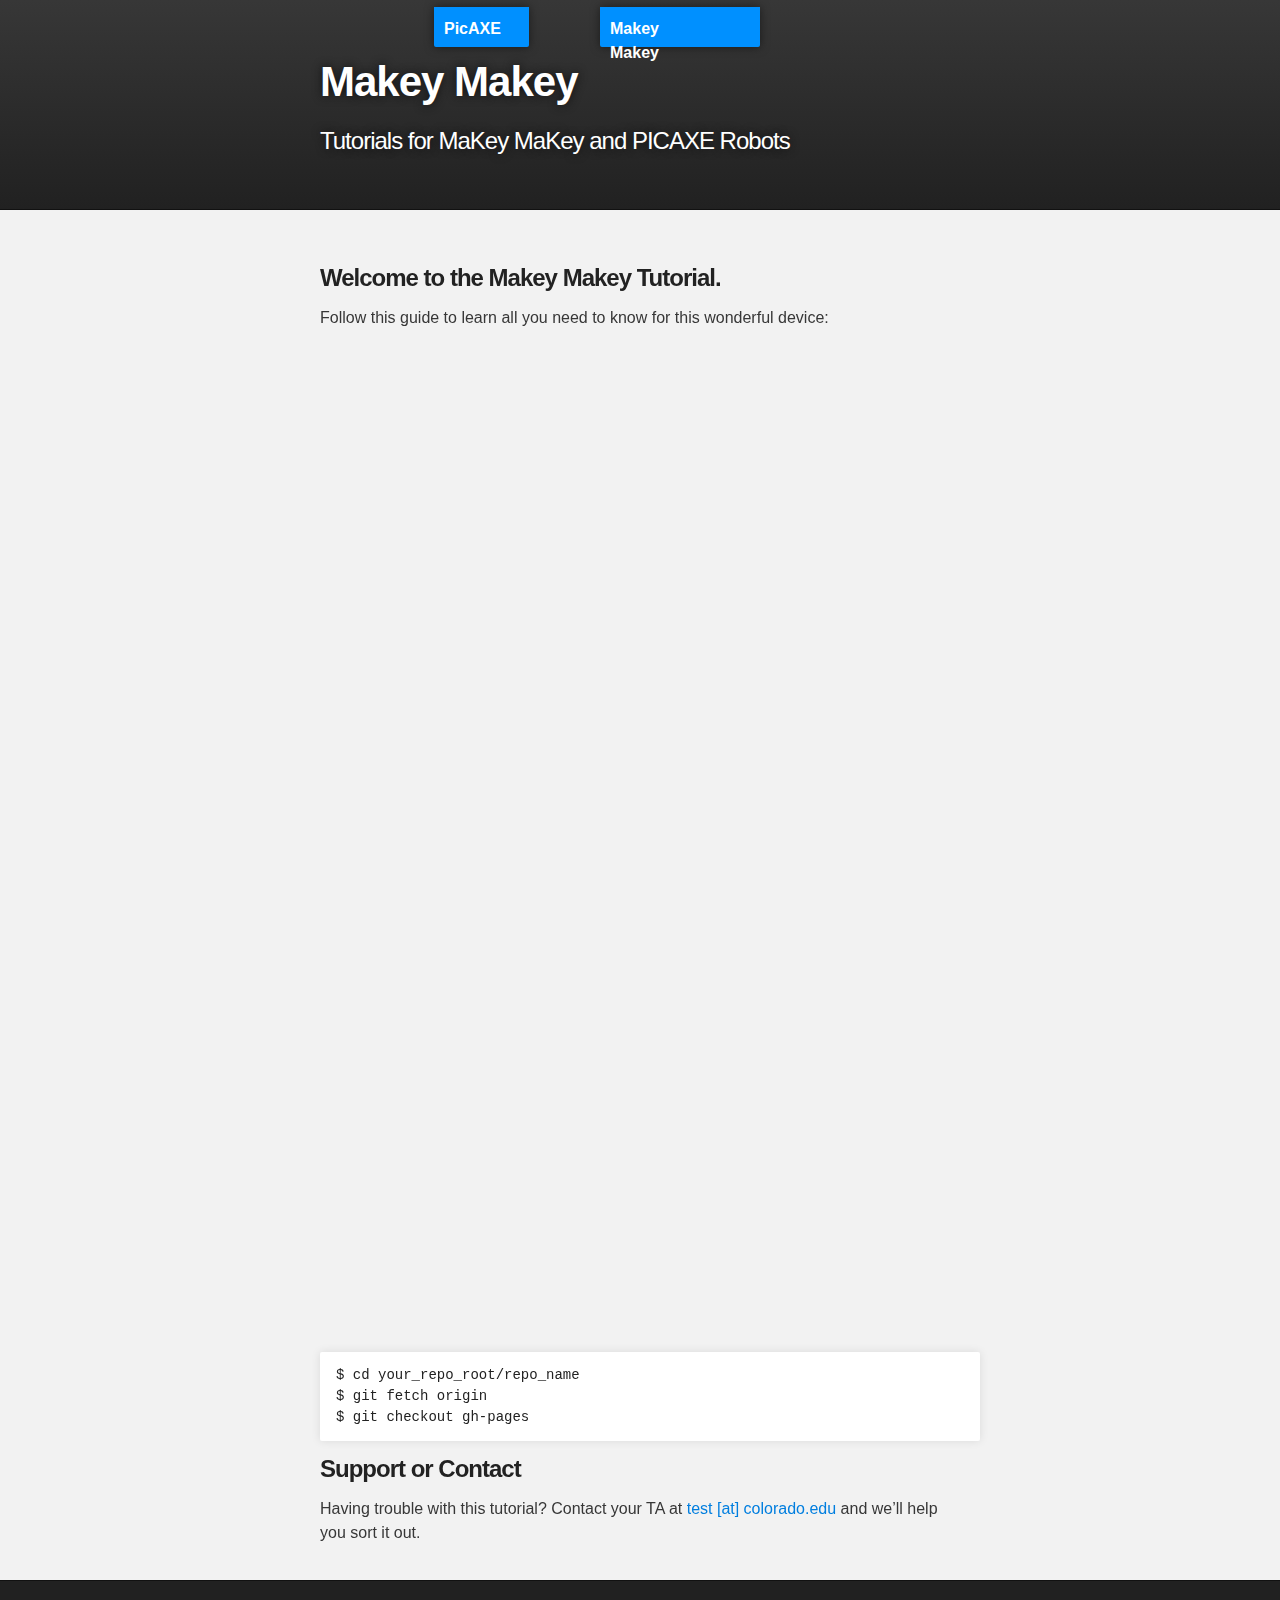
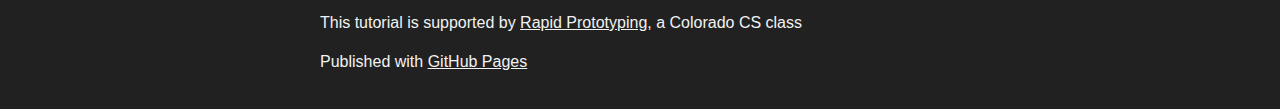
==== makeyx2.html @ ee7b0b69 "made the makey and picaxe pages" ====
<!DOCTYPE html>
<html>

  <head>
    <meta charset='utf-8' />
    <meta http-equiv="X-UA-Compatible" content="chrome=1" />
    <meta name="description" content="Rapidtutorials.github.io : Tutorials for MaKey MaKey and PICAXE Robots" />

    <link rel="stylesheet" type="text/css" media="screen" href="stylesheets/stylesheet.css">

    <title>Makey Makey</title>
  </head>

  <body>

    <!-- HEADER -->
    <div id="header_wrap" class="outer">
        <header class="inner">
          <a id="forkme_banner" href='picaxe.html' style="margin-top: 7px; height: 20px; margin-left: 120px; left: 170px; width: 100px">Makey Makey</a>
          <a id="forkme_banner" href='makeyx2.html' style="margin-top: 7px; height: 20px; margin-left: 120px; left: 4px; width: 35px">PicAXE</a>

          <h1 id="project_title">Makey Makey</h1>
          <h2 id="project_tagline">Tutorials for MaKey MaKey and PICAXE Robots</h2>

           
        </header>
    </div>

    <!-- MAIN CONTENT -->

    <div id="main_content_wrap" class="outer">
      <section id="main_content" class="inner">

        <h3>
<a name="welcome-to-github-pages" class="anchor" href="#welcome-to-github-pages"><span class="octicon octicon-link"></span></a>Welcome to the Makey Makey Tutorial.</h3>

<p>Follow this guide to learn all you need to know for this wonderful device:</p>

<iframe src="https://docs.google.com/document/d/1FEYG1sIj_Lcjqgi11RWb9XPCcEeVuSqR7ED73CElY1U/pub?embedded=true" style="width: 120%; height: 1000px;"></iframe>

<pre><code>$ cd your_repo_root/repo_name
$ git fetch origin
$ git checkout gh-pages
</code></pre>



<h3>
<a name="support-or-contact" class="anchor" href="#support-or-contact"><span class="octicon octicon-link"></span></a>Support or Contact</h3>

<p>Having trouble with this tutorial? Contact your TA at <a href="mailto:support@github.com">test [at] colorado.edu</a> and we’ll help you sort it out.</p>
      </section>
    </div>

    <!-- FOOTER  -->
    <div id="footer_wrap" class="outer">
      <footer class="inner">
        <p class="copyright">This tutorial is supported by <a href="https://github.com/ChrisFichman">Rapid Prototyping</a>, a Colorado CS class </p>
        <p>Published with <a href="http://pages.github.com">GitHub Pages</a></p>
      </footer>
    </div>

    

  </body>
</html>
---- stylesheets/stylesheet.css ----
/*******************************************************************************
Slate Theme for GitHub Pages
by Jason Costello, @jsncostello
*******************************************************************************/

@import url(pygment_trac.css);

/*******************************************************************************
MeyerWeb Reset
*******************************************************************************/

html, body, div, span, applet, object, iframe,
h1, h2, h3, h4, h5, h6, p, blockquote, pre,
a, abbr, acronym, address, big, cite, code,
del, dfn, em, img, ins, kbd, q, s, samp,
small, strike, strong, sub, sup, tt, var,
b, u, i, center,
dl, dt, dd, ol, ul, li,
fieldset, form, label, legend,
table, caption, tbody, tfoot, thead, tr, th, td,
article, aside, canvas, details, embed,
figure, figcaption, footer, header, hgroup,
menu, nav, output, ruby, section, summary,
time, mark, audio, video {
  margin: 0;
  padding: 0;
  border: 0;
  font: inherit;
  vertical-align: baseline;
}

/* HTML5 display-role reset for older browsers */
article, aside, details, figcaption, figure,
footer, header, hgroup, menu, nav, section {
  display: block;
}

ol, ul {
  list-style: none;
}

table {
  border-collapse: collapse;
  border-spacing: 0;
}

/*******************************************************************************
Theme Styles
*******************************************************************************/

body {
  box-sizing: border-box;
  color:#373737;
  background: #212121;
  font-size: 16px;
  font-family: 'Myriad Pro', Calibri, Helvetica, Arial, sans-serif;
  line-height: 1.5;
  -webkit-font-smoothing: antialiased;
}

h1, h2, h3, h4, h5, h6 {
  margin: 10px 0;
  font-weight: 700;
  color:#222222;
  font-family: 'Lucida Grande', 'Calibri', Helvetica, Arial, sans-serif;
  letter-spacing: -1px;
}

h1 {
  font-size: 36px;
  font-weight: 700;
}

h2 {
  padding-bottom: 10px;
  font-size: 32px;
  background: url('../images/bg_hr.png') repeat-x bottom;
}

h3 {
  font-size: 24px;
}

h4 {
  font-size: 21px;
}

h5 {
  font-size: 18px;
}

h6 {
  font-size: 16px;
}

p {
  margin: 10px 0 15px 0;
}

footer p {
  color: #f2f2f2;
}

a {
  text-decoration: none;
  color: #007edf;
  text-shadow: none;

  transition: color 0.5s ease;
  transition: text-shadow 0.5s ease;
  -webkit-transition: color 0.5s ease;
  -webkit-transition: text-shadow 0.5s ease;
  -moz-transition: color 0.5s ease;
  -moz-transition: text-shadow 0.5s ease;
  -o-transition: color 0.5s ease;
  -o-transition: text-shadow 0.5s ease;
  -ms-transition: color 0.5s ease;
  -ms-transition: text-shadow 0.5s ease;
}

a:hover, a:focus {text-decoration: underline;}

footer a {
  color: #F2F2F2;
  text-decoration: underline;
}

em {
  font-style: italic;
}

strong {
  font-weight: bold;
}

img {
  position: relative;
  margin: 0 auto;
  max-width: 739px;
  padding: 5px;
  margin: 10px 0 10px 0;
  border: 1px solid #ebebeb;

  box-shadow: 0 0 5px #ebebeb;
  -webkit-box-shadow: 0 0 5px #ebebeb;
  -moz-box-shadow: 0 0 5px #ebebeb;
  -o-box-shadow: 0 0 5px #ebebeb;
  -ms-box-shadow: 0 0 5px #ebebeb;
}

p img {
  display: inline;
  margin: 0;
  padding: 0;
  vertical-align: middle;
  text-align: center;
  border: none;
}

pre, code {
  width: 100%;
  color: #222;
  background-color: #fff;

  font-family: Monaco, "Bitstream Vera Sans Mono", "Lucida Console", Terminal, monospace;
  font-size: 14px;

  border-radius: 2px;
  -moz-border-radius: 2px;
  -webkit-border-radius: 2px;
}

pre {
  width: 100%;
  padding: 10px;
  box-shadow: 0 0 10px rgba(0,0,0,.1);
  overflow: auto;
}

code {
  padding: 3px;
  margin: 0 3px;
  box-shadow: 0 0 10px rgba(0,0,0,.1);
}

pre code {
  display: block;
  box-shadow: none;
}

blockquote {
  color: #666;
  margin-bottom: 20px;
  padding: 0 0 0 20px;
  border-left: 3px solid #bbb;
}


ul, ol, dl {
  margin-bottom: 15px
}

ul {
  list-style: inside;
  padding-left: 20px;
}

ol {
  list-style: decimal inside;
  padding-left: 20px;
}

dl dt {
  font-weight: bold;
}

dl dd {
  padding-left: 20px;
  font-style: italic;
}

dl p {
  padding-left: 20px;
  font-style: italic;
}

hr {
  height: 1px;
  margin-bottom: 5px;
  border: none;
  background: url('../images/bg_hr.png') repeat-x center;
}

table {
  border: 1px solid #373737;
  margin-bottom: 20px;
  text-align: left;
 }

th {
  font-family: 'Lucida Grande', 'Helvetica Neue', Helvetica, Arial, sans-serif;
  padding: 10px;
  background: #373737;
  color: #fff;
 }

td {
  padding: 10px;
  border: 1px solid #373737;
 }

form {
  background: #f2f2f2;
  padding: 20px;
}

/*******************************************************************************
Full-Width Styles
*******************************************************************************/

.outer {
  width: 100%;
}

.inner {
  position: relative;
  max-width: 640px;
  padding: 20px 10px;
  margin: 0 auto;
}

#forkme_banner {
  display: block;
  position: absolute;
  top:0;
  right: 10px;
  z-index: 10;
  padding: 10px 50px 10px 10px;
  color: #fff;
  background: #0090ff no-repeat 95% 50%; 
  font-weight: 700;
  box-shadow: 0 0 10px rgba(0,0,0,.5);
  border-bottom-left-radius: 2px;
  border-bottom-right-radius: 2px;
}

#header_wrap {
  background: #212121;
  background: -moz-linear-gradient(top, #373737, #212121);
  background: -webkit-linear-gradient(top, #373737, #212121);
  background: -ms-linear-gradient(top, #373737, #212121);
  background: -o-linear-gradient(top, #373737, #212121);
  background: linear-gradient(top, #373737, #212121);
}

#header_wrap .inner {
  padding: 50px 10px 30px 10px;
}

#project_title {
  margin: 0;
  color: #fff;
  font-size: 42px;
  font-weight: 700;
  text-shadow: #111 0px 0px 10px;
}

#project_tagline {
  color: #fff;
  font-size: 24px;
  font-weight: 300;
  background: none;
  text-shadow: #111 0px 0px 10px;
}

#downloads {
  position: absolute;
  width: 210px;
  z-index: 10;
  bottom: -40px;
  right: 0;
  height: 70px;
  background: url('../images/icon_download.png') no-repeat 0% 90%;
}

.zip_download_link {
  display: block;
  float: right;
  width: 90px;
  height:70px;
  text-indent: -5000px;
  overflow: hidden;
  background: url(../images/sprite_download.png) no-repeat bottom left;
}

.tar_download_link {
  display: block;
  float: right;
  width: 90px;
  height:70px;
  text-indent: -5000px;
  overflow: hidden;
  background: url(../images/sprite_download.png) no-repeat bottom right;
  margin-left: 10px;
}

.zip_download_link:hover {
  background: url(../images/sprite_download.png) no-repeat top left;
}

.tar_download_link:hover {
  background: url(../images/sprite_download.png) no-repeat top right;
}

#main_content_wrap {
  background: #f2f2f2;
  border-top: 1px solid #111;
  border-bottom: 1px solid #111;
}

#main_content {
  padding-top: 40px;
}

#footer_wrap {
  background: #212121;
}



/*******************************************************************************
Small Device Styles
*******************************************************************************/

@media screen and (max-width: 480px) {
  body {
    font-size:14px;
  }

  #downloads {
    display: none;
  }

  .inner {
    min-width: 320px;
    max-width: 480px;
  }

  #project_title {
  font-size: 32px;
  }

  h1 {
    font-size: 28px;
  }

  h2 {
    font-size: 24px;
  }

  h3 {
    font-size: 21px;
  }

  h4 {
    font-size: 18px;
  }

  h5 {
    font-size: 14px;
  }

  h6 {
    font-size: 12px;
  }

  code, pre {
    min-width: 320px;
    max-width: 480px;
    font-size: 11px;
  }

}
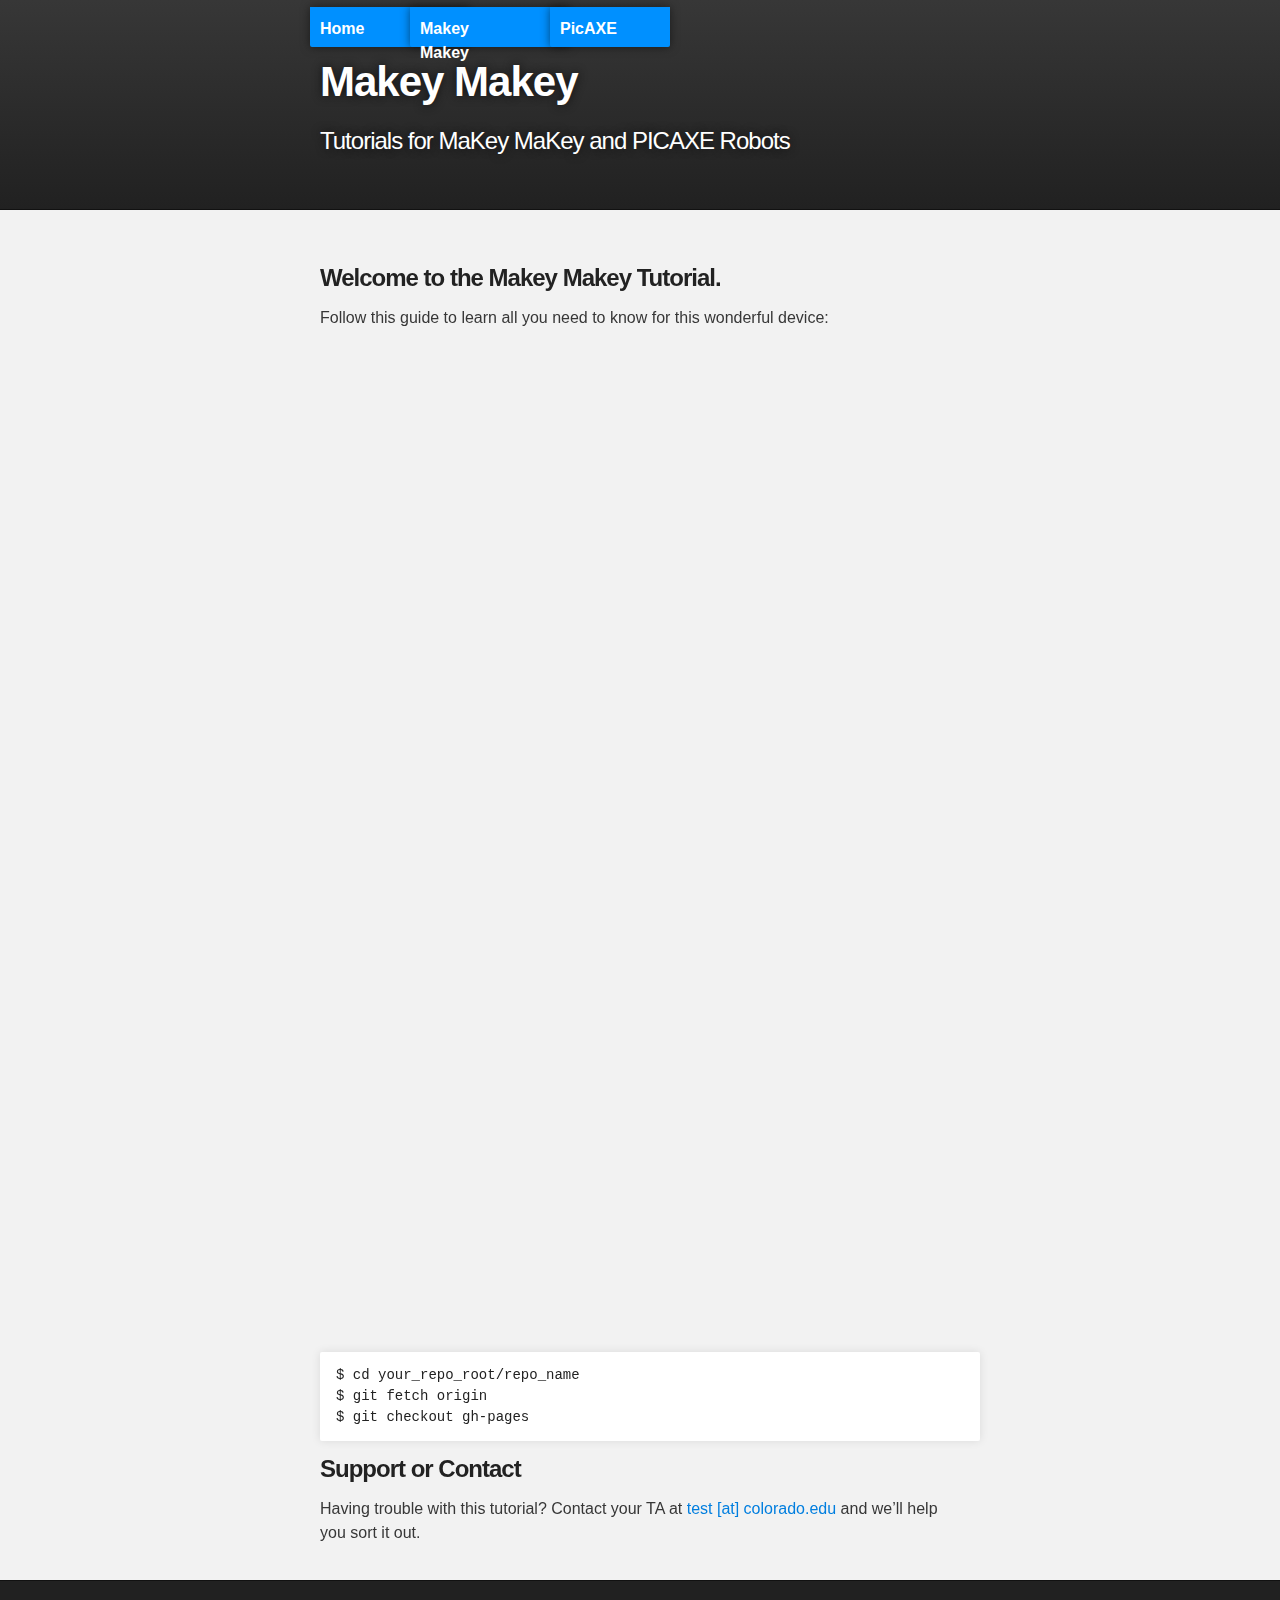
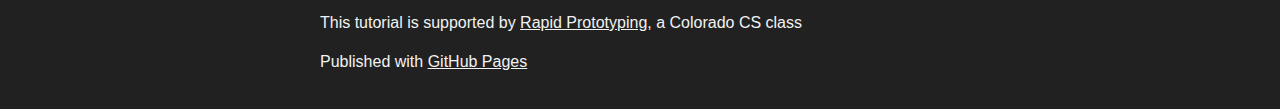
==== commit 21164e49: "Chris Fichman Update" ====
--- a/makeyx2.html
+++ b/makeyx2.html
@@ -16,8 +16,9 @@
     <!-- HEADER -->
     <div id="header_wrap" class="outer">
         <header class="inner">
-          <a id="forkme_banner" href='picaxe.html' style="margin-top: 7px; height: 20px; margin-left: 120px; left: 170px; width: 100px">Makey Makey</a>
-          <a id="forkme_banner" href='makeyx2.html' style="margin-top: 7px; height: 20px; margin-left: 120px; left: 4px; width: 35px">PicAXE</a>
+          <a id="forkme_banner" href='index.html' center=true style="margin-top: 7px; height: 20px; margin-left: 0px; left: 0px; width: 100px">Home</a>
+          <a id="forkme_banner" href='makeyx2.html' center=true style="margin-top: 7px; height: 20px; margin-left: 100px; left: 0px; width: 100px">Makey Makey</a>
+          <a id="forkme_banner" href='picaxe.html' center=true style="margin-top: 7px; height: 20px; margin-left: 240px; left: 0px; width: 60px">PicAXE</a>
 
           <h1 id="project_title">Makey Makey</h1>
           <h2 id="project_tagline">Tutorials for MaKey MaKey and PICAXE Robots</h2>
